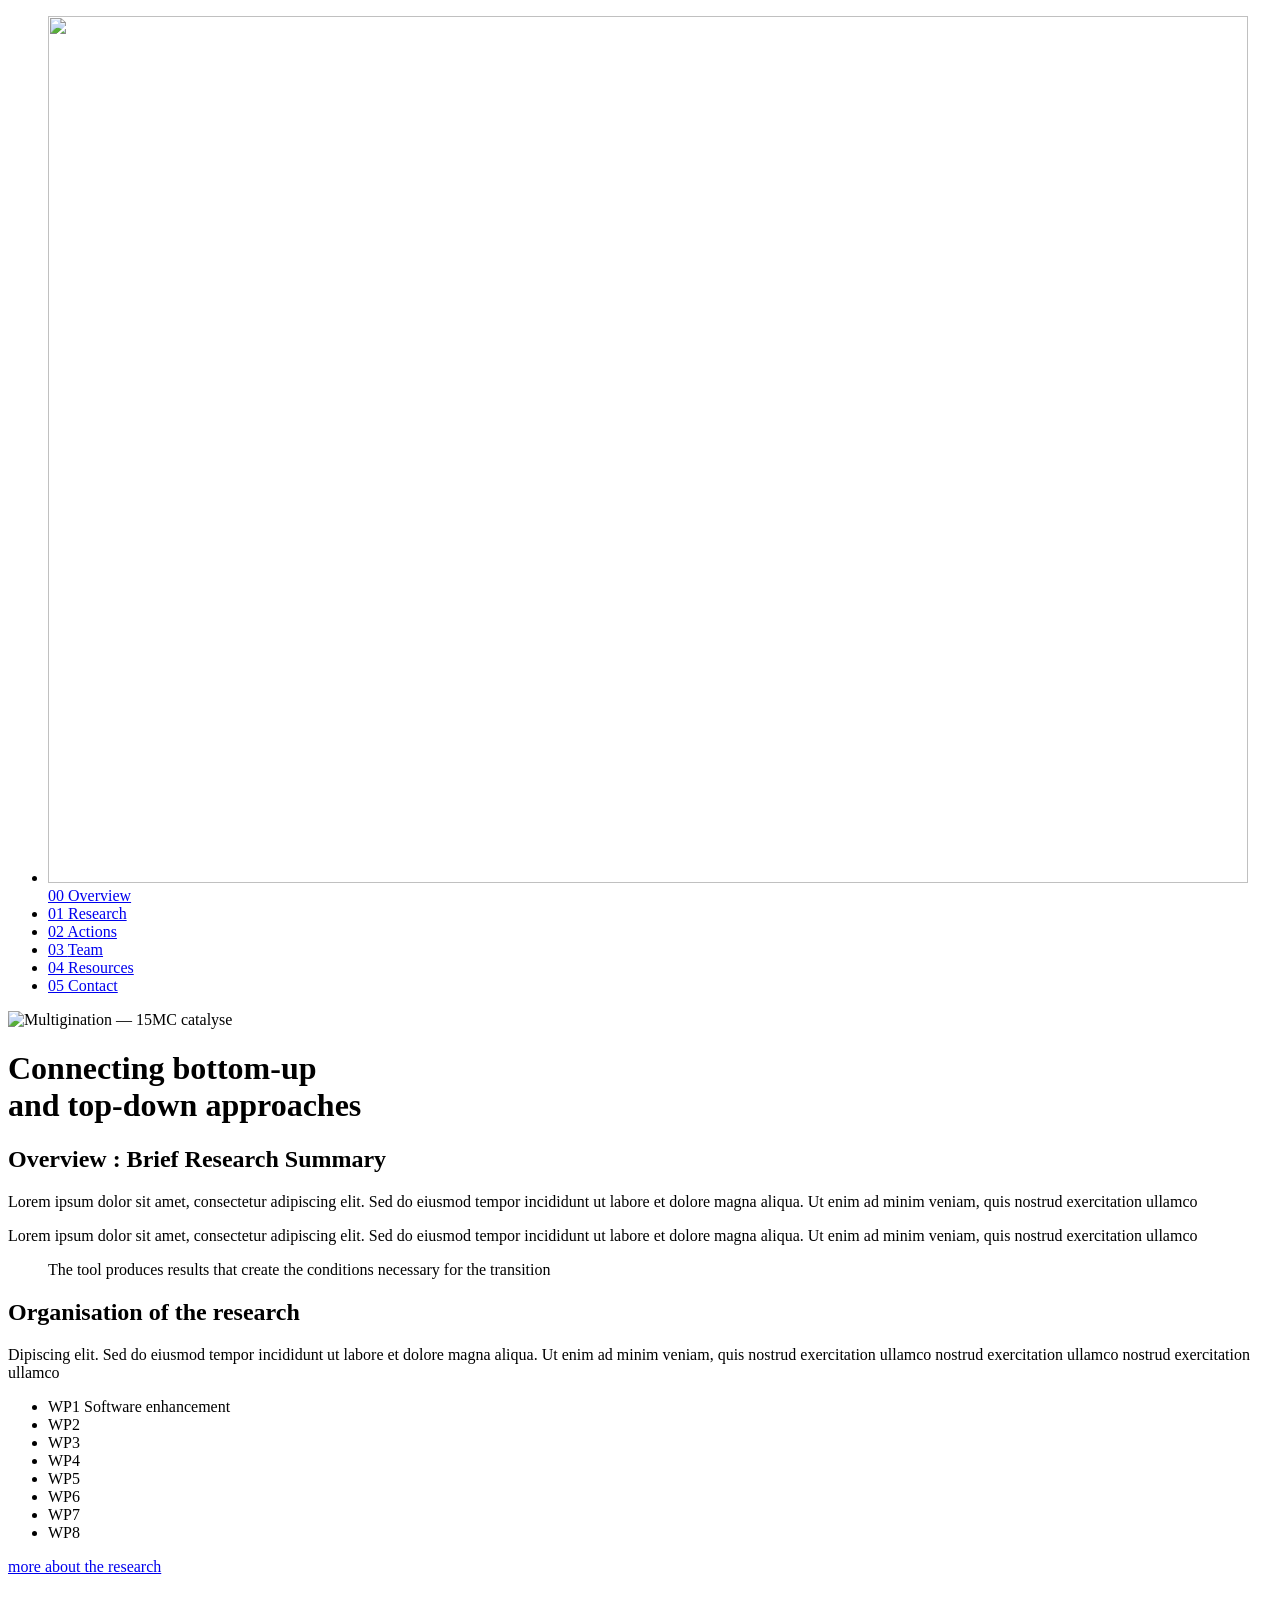
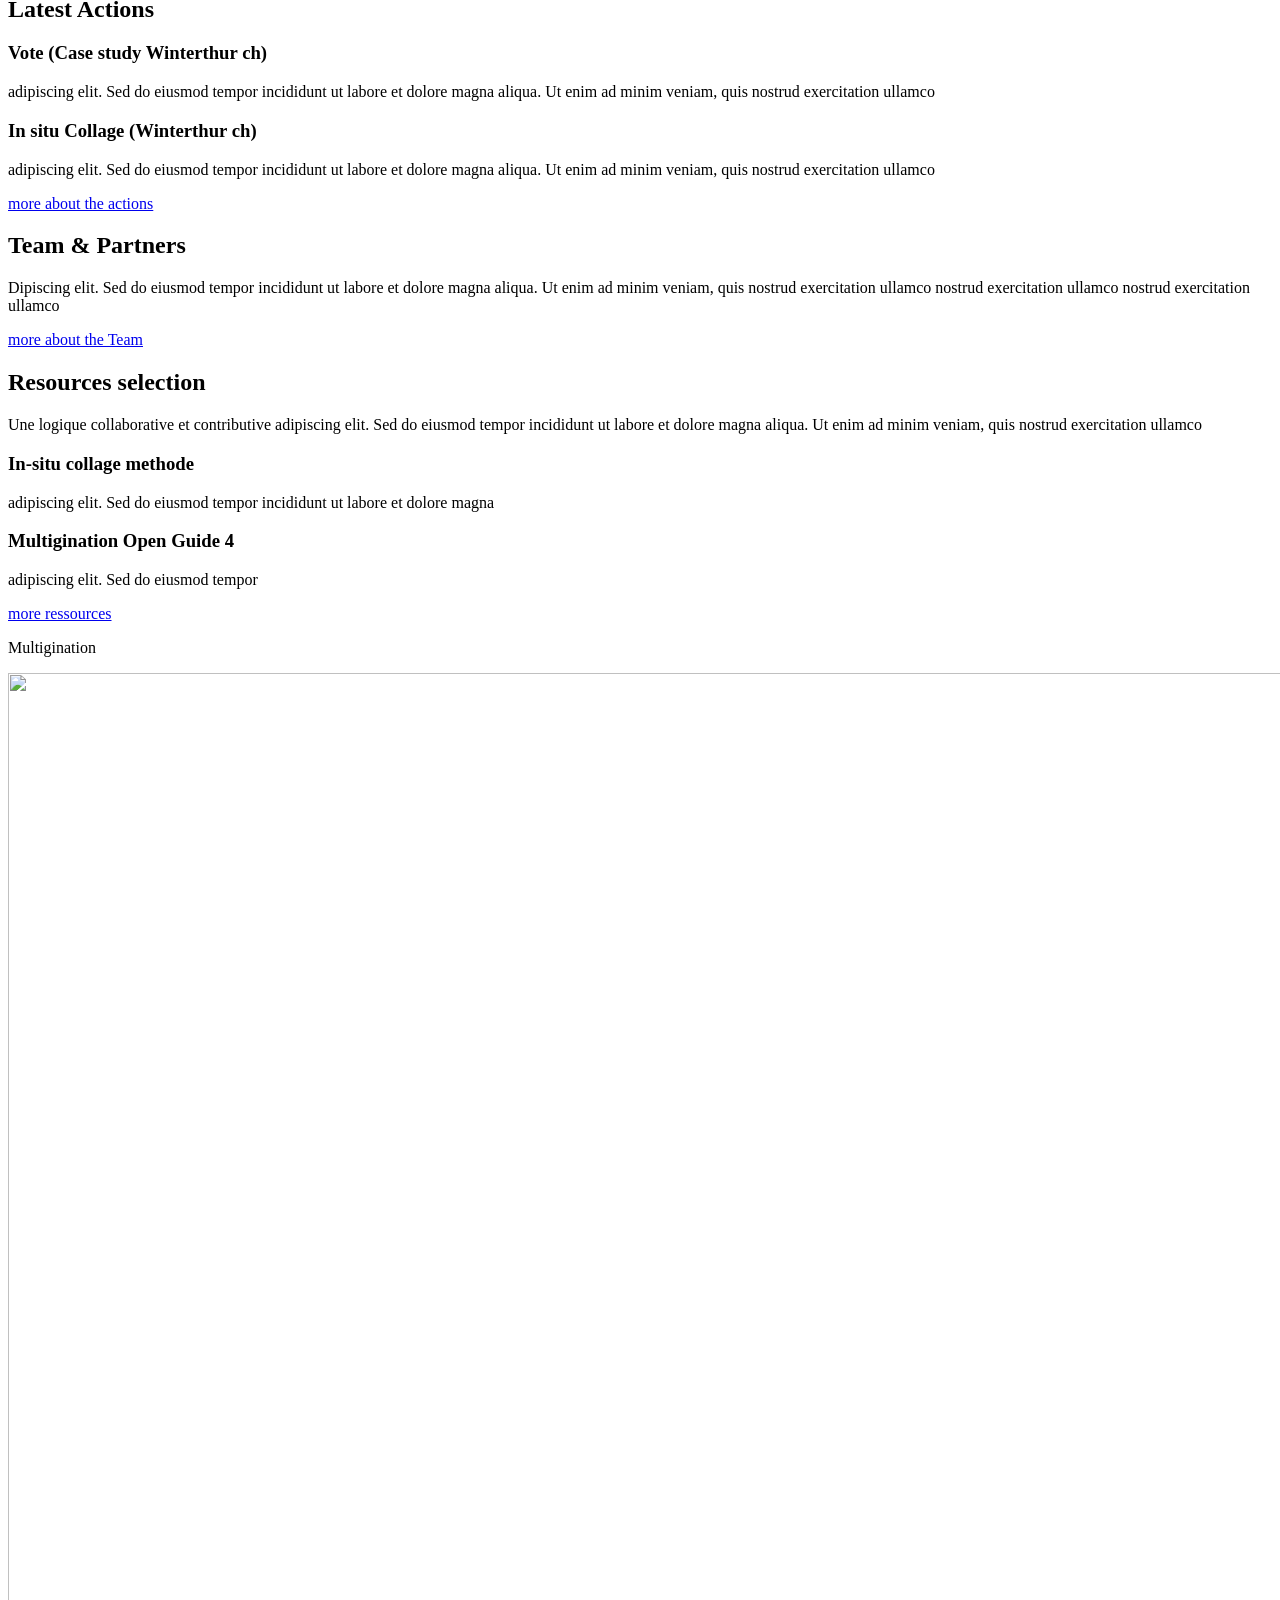
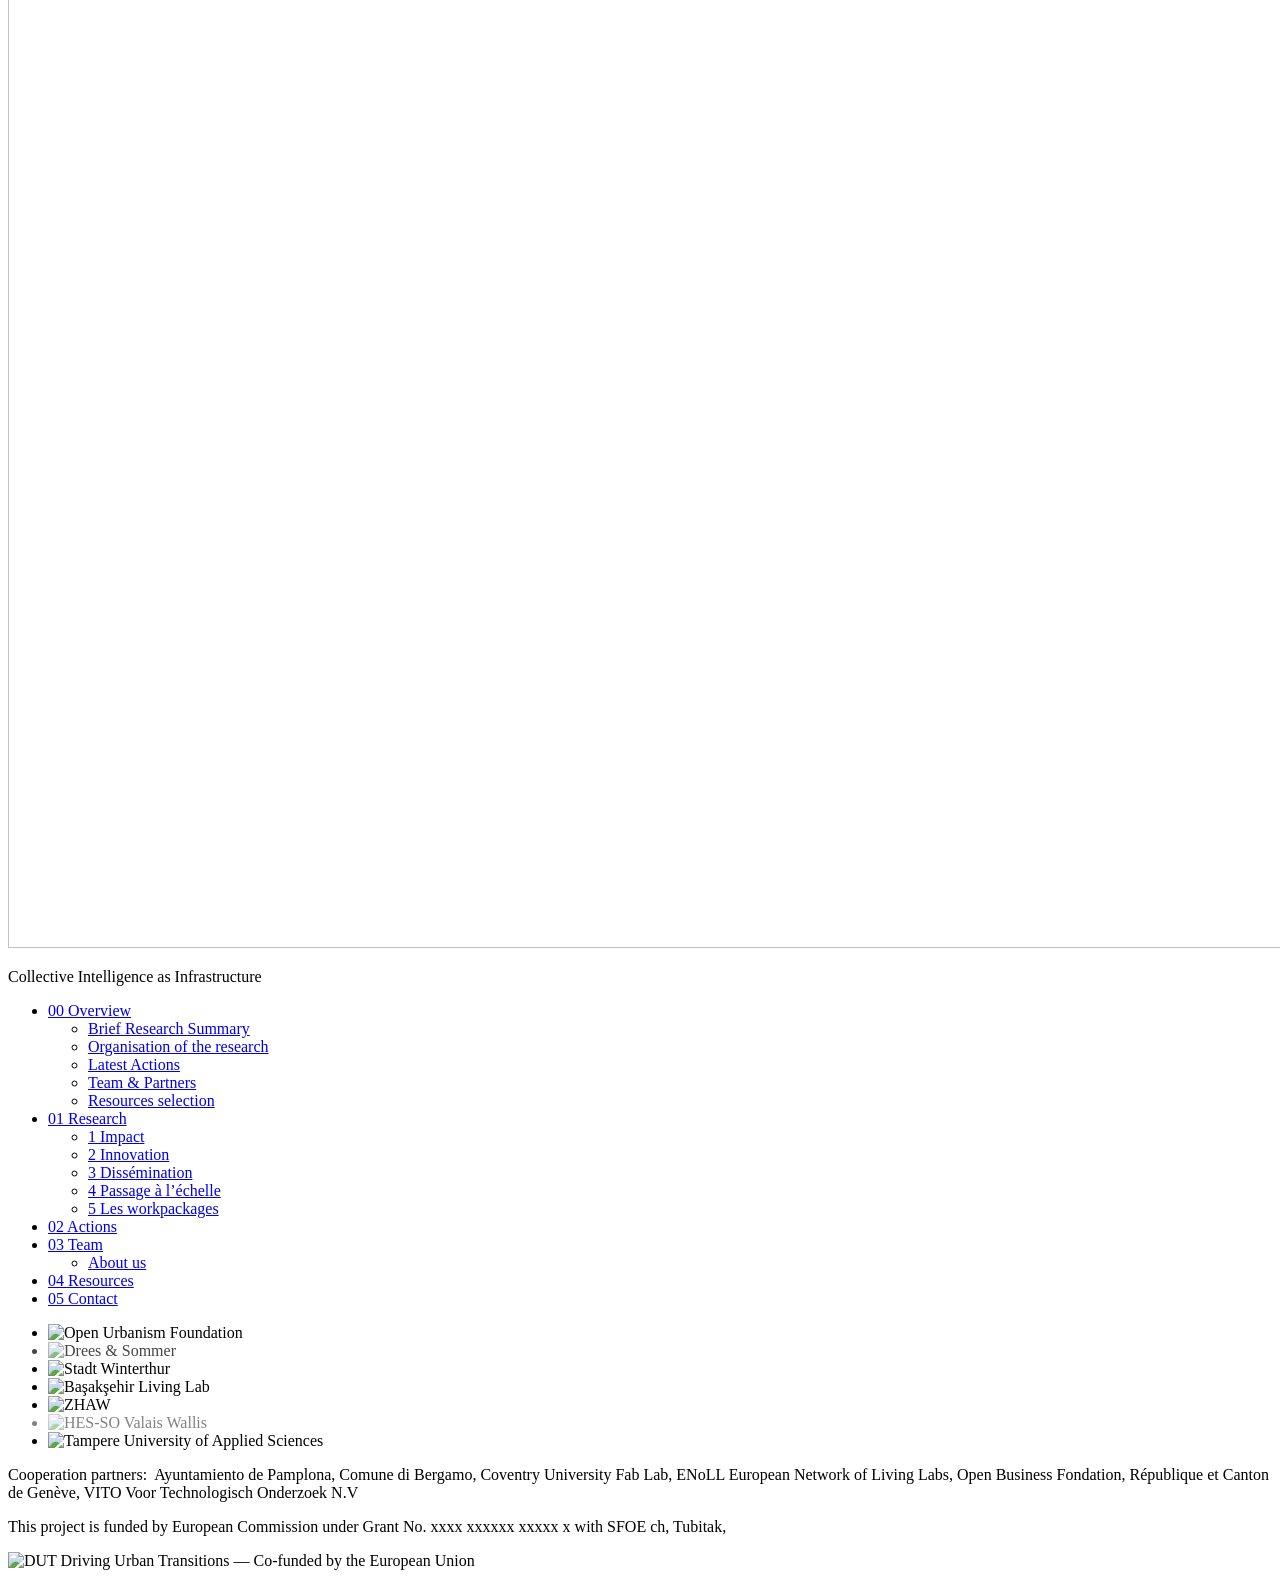
==== 00-overview/index.html @ ff6bdde0 "deploy(site): publish Multigination with plain H1 numbers" ====
<!doctype html>
<html lang="en">
	<head>
		<meta charset="utf-8" />
		<meta name="viewport" content="width=device-width, initial-scale=1" />
		<meta name="robots" content="noindex, nofollow" />
		<link rel="icon" href="/multigination-site/assets/brand/multigination-icon.png" />
		<script>
			/* Entrance motion only when allowed; everything stays visible otherwise. */
			try {
				if (!matchMedia('(prefers-reduced-motion: reduce)').matches) document.documentElement.classList.add('mg-motion');
			} catch (e) {}
		</script>
		<link href="/multigination-site/_app/immutable/entry/start.D6zuiDNo.js" rel="modulepreload">
		<link href="/multigination-site/_app/immutable/entry/payload.DSmR2FwN.js" rel="modulepreload">
		<link href="/multigination-site/_app/immutable/chunks/CRzLMJPS.js" rel="modulepreload">
		<link href="/multigination-site/_app/immutable/chunks/BfN2QeM5.js" rel="modulepreload">
		<link href="/multigination-site/_app/immutable/chunks/CEHcjPaB.js" rel="modulepreload">
		<link href="/multigination-site/_app/immutable/chunks/D9RKIQqt.js" rel="modulepreload">
		<link href="/multigination-site/_app/immutable/chunks/B4y-489o.js" rel="modulepreload">
		<link href="/multigination-site/_app/immutable/entry/app.DIaLrptm.js" rel="modulepreload">
		<link href="/multigination-site/_app/immutable/nodes/0.DMyvDk5d.js" rel="modulepreload">
		<link href="/multigination-site/_app/immutable/nodes/3.DEUHML2O.js" rel="modulepreload">
		<link href="/multigination-site/_app/immutable/chunks/BKaqnfBG.js" rel="modulepreload">
		<link href="/multigination-site/_app/immutable/chunks/IMDAhLnk.js" rel="modulepreload">
		<link href="/multigination-site/_app/immutable/chunks/BIzUYQnW.js" rel="modulepreload">
		<!--12spi07--><meta name="robots" content="noindex, nofollow"/><!----><title>00 Overview — Multigination</title>
		<link href="/multigination-site/_app/immutable/assets/0.BeTSXRjf.css" rel="stylesheet">
		<link href="/multigination-site/_app/immutable/assets/placeholders.nzxCid6A.css" rel="stylesheet">
		<link href="/multigination-site/_app/immutable/assets/Card.DO4k77-3.css" rel="stylesheet">
		<link href="/multigination-site/_app/immutable/assets/Overview.DyeqRTXB.css" rel="stylesheet">
	</head>
	<body data-sveltekit-preload-data="hover">
		<div style="display: contents"><!--[--><!--[--><!--[0--><!--[--><!--[--><!--[-1--><!--[--><header class="site-header svelte-1ezjbvk"><nav class="nav-main svelte-1ezjbvk" aria-label="Main navigation"><ul class="svelte-1ezjbvk"><!--[--><li class="svelte-1ezjbvk current home"><a href="/multigination-site/" aria-current="page" class="svelte-1ezjbvk"><!--[0--><span class="icon svelte-1ezjbvk" aria-hidden="true"><img src="/multigination-site/assets/brand/multigination-icon.png" alt="" width="1200" height="867" class="svelte-1ezjbvk"/></span><!--]--> <span class="btn svelte-1ezjbvk"><span class="no svelte-1ezjbvk">00 </span>Overview</span></a></li><li class="svelte-1ezjbvk"><a href="/multigination-site/01-research/" class="svelte-1ezjbvk"><!--[-1--><!--]--> <span class="btn svelte-1ezjbvk"><span class="no svelte-1ezjbvk">01 </span>Research</span></a></li><li class="svelte-1ezjbvk"><a href="/multigination-site/02-actions/" class="svelte-1ezjbvk"><!--[-1--><!--]--> <span class="btn svelte-1ezjbvk"><span class="no svelte-1ezjbvk">02 </span>Actions</span></a></li><li class="svelte-1ezjbvk"><a href="/multigination-site/03-team-and-partners/" class="svelte-1ezjbvk"><!--[-1--><!--]--> <span class="btn svelte-1ezjbvk"><span class="no svelte-1ezjbvk">03 </span>Team</span></a></li><li class="svelte-1ezjbvk"><a href="/multigination-site/04-ressources/" class="svelte-1ezjbvk"><!--[-1--><!--]--> <span class="btn svelte-1ezjbvk"><span class="no svelte-1ezjbvk">04 </span>Resources</span></a></li><li class="svelte-1ezjbvk"><a href="/multigination-site/05-contact/" class="svelte-1ezjbvk"><!--[-1--><!--]--> <span class="btn svelte-1ezjbvk"><span class="no svelte-1ezjbvk">05 </span>Contact</span></a></li><!--]--></ul></nav></header><!----> <div class="page svelte-12spi07"><!--[-1--><!--]--> <main class="main-primary" id="content"><header class="intro svelte-da1f0x"><div class="intro-logo svelte-da1f0x"><div class="logo-box svelte-da1f0x"><span class="living-logo svelte-1qykls2"><img src="/multigination-site/assets/brand/multigination-logo.png" alt="Multigination — 15MC catalyse" width="3125" height="1875" class="svelte-1qykls2"/> <!--[-1--><!--]--></span><!----></div></div> <h1 class="fs-xl enter svelte-da1f0x" style="--enter-i: 1;"><span class="hl">Connecting bottom-up <br/></span><span class="hl">and top-down approaches</span></h1></header> <section class="section" id="to_summary"><h2 class="section-heading fs-md"><span>Overview : Brief Research Summary</span></h2> <div class="intro-row content"><div class="col"><p>Lorem ipsum dolor sit amet, consectetur adipiscing elit. Sed do eiusmod tempor incididunt ut labore et dolore magna aliqua. Ut enim ad minim veniam, quis nostrud exercitation ullamco</p></div> <div class="col"><p>Lorem ipsum dolor sit amet, consectetur adipiscing elit. Sed do eiusmod tempor incididunt ut labore et dolore magna aliqua. Ut enim ad minim veniam, quis nostrud exercitation ullamco</p></div></div> <div class="content"><blockquote><p>The tool produces results that create the conditions necessary for the transition</p></blockquote></div></section> <section class="section section-40" id="to_organisation"><h2 class="section-heading fs-md"><span>Organisation of the research</span></h2> <div class="content"><p>Dipiscing elit. Sed do eiusmod tempor incididunt ut labore et dolore magna aliqua. Ut enim ad minim veniam, quis nostrud exercitation ullamco nostrud exercitation ullamco nostrud exercitation ullamco</p> <ul class="wp svelte-da1f0x"><li class="b u">WP1 Software enhancement</li> <li>WP2</li> <li>WP3</li> <li>WP4</li> <li>WP5</li> <li>WP6</li> <li>WP7</li> <li>WP8</li></ul> <p><a class="a-ico-return" href="/multigination-site/01-research/">more about the research</a></p></div></section> <section class="section section-60" id="to_latest-actions"><h2 class="section-heading fs-md"><span>Latest Actions</span></h2> <div class="news svelte-da1f0x"><article class="card svelte-1udyrqm"><h3 class="card-title fs-plus svelte-1udyrqm"><span class="u">Vote (Case study Winterthur ch)</span></h3> <div class="card-body svelte-1udyrqm"><p>adipiscing elit. Sed do eiusmod tempor incididunt ut labore et dolore magna aliqua. Ut enim ad minim veniam, quis nostrud exercitation ullamco</p><!----></div> <!--[-1--><!--]--></article><!----> <article class="card svelte-1udyrqm"><h3 class="card-title fs-plus svelte-1udyrqm"><span class="u">In situ Collage (Winterthur ch)</span></h3> <div class="card-body svelte-1udyrqm"><p>adipiscing elit. Sed do eiusmod tempor incididunt ut labore et dolore magna aliqua. Ut enim ad minim veniam, quis nostrud exercitation ullamco</p><!----></div> <!--[-1--><!--]--></article><!----></div> <div class="content"><p><a class="a-ico-return" href="/multigination-site/02-actions/">more about the actions</a></p></div></section> <section class="section section-60" id="to_team"><h2 class="section-heading fs-md"><span>Team &amp; Partners</span></h2> <div class="content"><p>Dipiscing elit. Sed do eiusmod tempor incididunt ut labore et dolore magna aliqua. Ut enim ad minim veniam, quis nostrud exercitation ullamco nostrud exercitation ullamco nostrud exercitation ullamco</p> <p><a class="a-ico-return" href="/multigination-site/03-team-and-partners/">more about the Team</a></p></div></section> <section class="section section-40" id="to_resources"><h2 class="section-heading fs-md"><span>Resources selection</span></h2> <div class="content"><p>Une logique collaborative et contributive adipiscing elit. Sed do eiusmod tempor incididunt ut labore et dolore
				magna aliqua. Ut enim ad minim veniam, quis nostrud exercitation ullamco</p></div> <div class="publications svelte-da1f0x"><article class="card svelte-1udyrqm compact"><h3 class="card-title fs-plus svelte-1udyrqm"><span class="u">In-situ collage methode</span></h3> <div class="card-body svelte-1udyrqm"><p>adipiscing elit. Sed do eiusmod tempor incididunt ut labore et dolore magna</p><!----></div> <!--[-1--><!--]--></article><!----> <article class="card svelte-1udyrqm compact"><h3 class="card-title fs-plus svelte-1udyrqm"><span class="u">Multigination Open Guide 4</span></h3> <div class="card-body svelte-1udyrqm"><p>adipiscing elit. Sed do eiusmod tempor</p><!----></div> <!--[-1--><!--]--></article><!----></div> <div class="content"><p><a class="a-ico-return" href="/multigination-site/04-ressources/">more ressources</a></p></div></section><!----></main> <footer class="footer svelte-4jwo3w" id="footer"><p class="big-word svelte-4jwo3w" aria-hidden="true">Multigination</p> <div class="footer-inner svelte-4jwo3w"><a class="footer-logo svelte-4jwo3w" href="/multigination-site/" aria-label="Multigination — Overview"><img src="/multigination-site/assets/brand/multigination-logo.png" alt="" width="3125" height="1875"/></a> <p class="footer-slogan fs-md svelte-4jwo3w">Collective Intelligence as Infrastructure</p> <nav class="nav-footer fs-sm svelte-4jwo3w" aria-label="Footer navigation"><ul class="svelte-4jwo3w"><!--[--><li class="svelte-4jwo3w"><a href="/multigination-site/" class="svelte-4jwo3w">00 Overview</a> <!--[0--><ul class="svelte-4jwo3w"><!--[--><li class="svelte-4jwo3w"><a href="/multigination-site/#to_summary" class="svelte-4jwo3w">Brief Research Summary</a></li><li class="svelte-4jwo3w"><a href="/multigination-site/#to_organisation" class="svelte-4jwo3w">Organisation of the research</a></li><li class="svelte-4jwo3w"><a href="/multigination-site/#to_latest-actions" class="svelte-4jwo3w">Latest Actions</a></li><li class="svelte-4jwo3w"><a href="/multigination-site/#to_team" class="svelte-4jwo3w">Team &amp; Partners</a></li><li class="svelte-4jwo3w"><a href="/multigination-site/#to_resources" class="svelte-4jwo3w">Resources selection</a></li><!--]--></ul><!--]--></li><li class="svelte-4jwo3w"><a href="/multigination-site/01-research/" class="svelte-4jwo3w">01 Research</a> <!--[0--><ul class="svelte-4jwo3w"><!--[--><li class="svelte-4jwo3w"><a href="/multigination-site/01-research/#to_impact" class="svelte-4jwo3w">1 Impact</a></li><li class="svelte-4jwo3w"><a href="/multigination-site/01-research/#to_innovation" class="svelte-4jwo3w">2 Innovation</a></li><li class="svelte-4jwo3w"><a href="/multigination-site/01-research/#to_dissemination" class="svelte-4jwo3w">3 Dissémination</a></li><li class="svelte-4jwo3w"><a href="/multigination-site/01-research/#to_echelle" class="svelte-4jwo3w">4 Passage à l’échelle</a></li><li class="svelte-4jwo3w"><a href="/multigination-site/01-research/#to_workpackages" class="svelte-4jwo3w">5 Les workpackages</a></li><!--]--></ul><!--]--></li><li class="svelte-4jwo3w"><a href="/multigination-site/02-actions/" class="svelte-4jwo3w">02 Actions</a> <!--[-1--><!--]--></li><li class="svelte-4jwo3w"><a href="/multigination-site/03-team-and-partners/" class="svelte-4jwo3w">03 Team</a> <!--[0--><ul class="svelte-4jwo3w"><!--[--><li class="svelte-4jwo3w"><a href="/multigination-site/03-team-and-partners/#to_about" class="svelte-4jwo3w">About us</a></li><!--]--></ul><!--]--></li><li class="svelte-4jwo3w"><a href="/multigination-site/04-ressources/" class="svelte-4jwo3w">04 Resources</a> <!--[-1--><!--]--></li><li class="svelte-4jwo3w"><a href="/multigination-site/05-contact/" class="svelte-4jwo3w">05 Contact</a> <!--[-1--><!--]--></li><!--]--></ul></nav> <aside class="footer-funding svelte-4jwo3w" aria-label="Partners and funding"><ul class="logos svelte-4jwo3w" aria-label="Partners"><!--[--><li class="svelte-4jwo3w" style="--scale: 1.25;"><img src="/multigination-site/assets/partners/open-urbanism-foundation.png" alt="Open Urbanism Foundation" width="3130" height="1063" class="svelte-4jwo3w"/></li><li class="svelte-4jwo3w" style="--scale: 1; opacity: 0.7271;"><img src="/multigination-site/assets/partners/drees-sommer.png" alt="Drees &amp; Sommer" width="1024" height="322" class="svelte-4jwo3w"/></li><li class="svelte-4jwo3w" style="--scale: 0.7;"><img src="/multigination-site/assets/partners/stadt-winterthur.png" alt="Stadt Winterthur" width="284" height="46" class="svelte-4jwo3w"/></li><li class="svelte-4jwo3w" style="--scale: 1.1;"><img src="/multigination-site/assets/partners/bll.png" alt="Başakşehir Living Lab" width="594" height="211" class="svelte-4jwo3w"/></li><li class="svelte-4jwo3w" style="--scale: 1.1;"><img src="/multigination-site/assets/partners/zhaw.png" alt="ZHAW" width="338" height="353" class="svelte-4jwo3w"/></li><li class="svelte-4jwo3w" style="--scale: 0.7; opacity: 0.4857;"><img src="/multigination-site/assets/partners/hes-so.png" alt="HES-SO Valais Wallis" width="1478" height="258" class="svelte-4jwo3w"/></li><li class="svelte-4jwo3w" style="--scale: 1.4;"><img src="/multigination-site/assets/partners/tamk.png" alt="Tampere University of Applied Sciences" width="895" height="353" class="svelte-4jwo3w"/></li><!--]--></ul> <p class="coop svelte-4jwo3w"><span class="b">Cooperation partners</span>:  Ayuntamiento de Pamplona, Comune di Bergamo, Coventry
				University Fab Lab, ENoLL European Network of Living Labs, Open Business Fondation, République et Canton de
				Genève, VITO Voor Technologisch Onderzoek N.V</p> <div class="funding svelte-4jwo3w"><p class="svelte-4jwo3w">This project is funded by European Commission under Grant No. xxxx xxxxxx xxxxx x with SFOE ch, Tubitak,</p> <img class="dut svelte-4jwo3w" src="/multigination-site/assets/partners/dut-eu.png" alt="DUT Driving Urban Transitions — Co-funded by the European Union" width="1200" height="200"/></div></aside></div></footer><!----></div><!--]--><!--]--><!--]--><!----><!--]--><!--]--><!--]--><!----> <!--[-1--><!--]--><!--]-->
			
			<script>
				{
					__sveltekit_vsz1yu = {
						base: "/multigination-site",
						version: "1792745255093",
						assets: "/multigination-site"
					};

					const element = document.currentScript.parentElement;

					import("/multigination-site/_app/immutable/entry/start.D6zuiDNo.js").then(async (kit) => {
						kit.init(__sveltekit_vsz1yu);
						const app = await import("/multigination-site/_app/immutable/entry/app.DIaLrptm.js");
						kit.start(app, element, {
							node_ids: [0, 3],
							data: [null,null],
							form: null,
							error: null
						});
					});
				}
			</script>
		</div>
	</body>
</html>
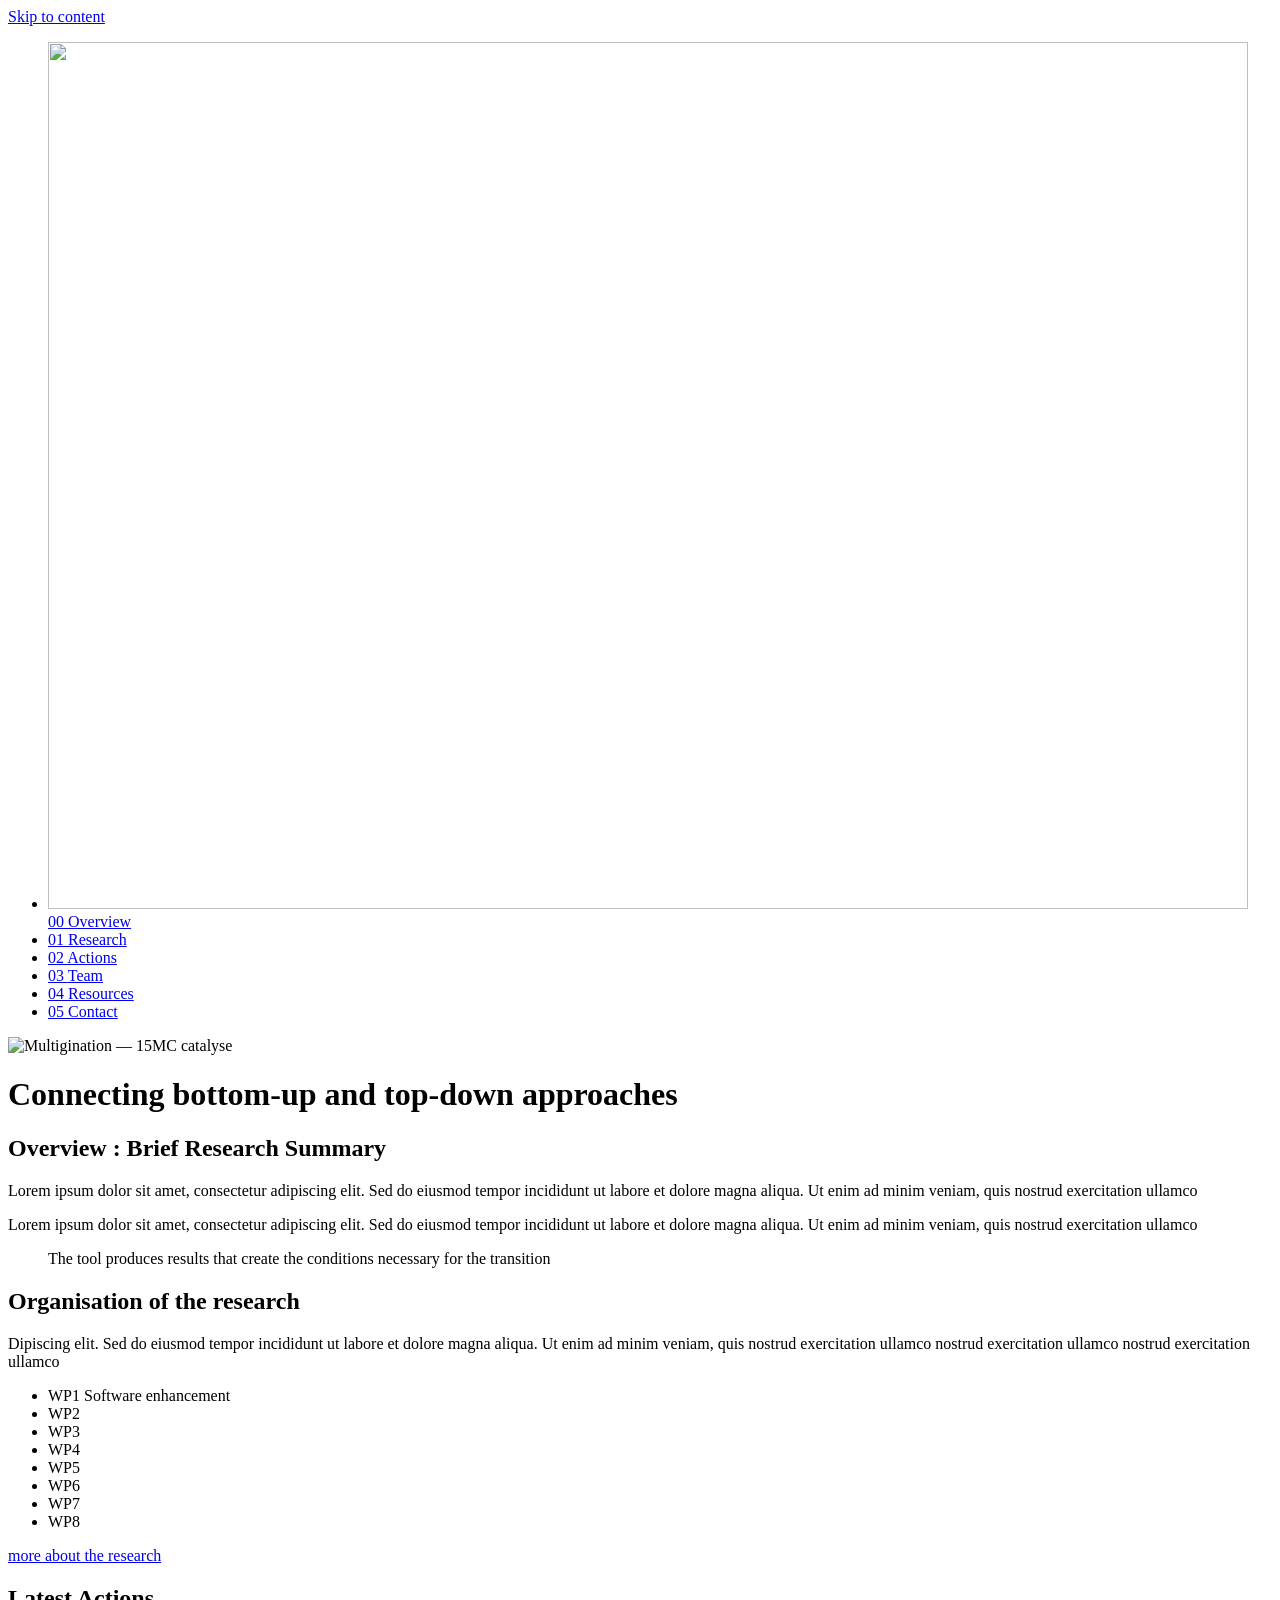
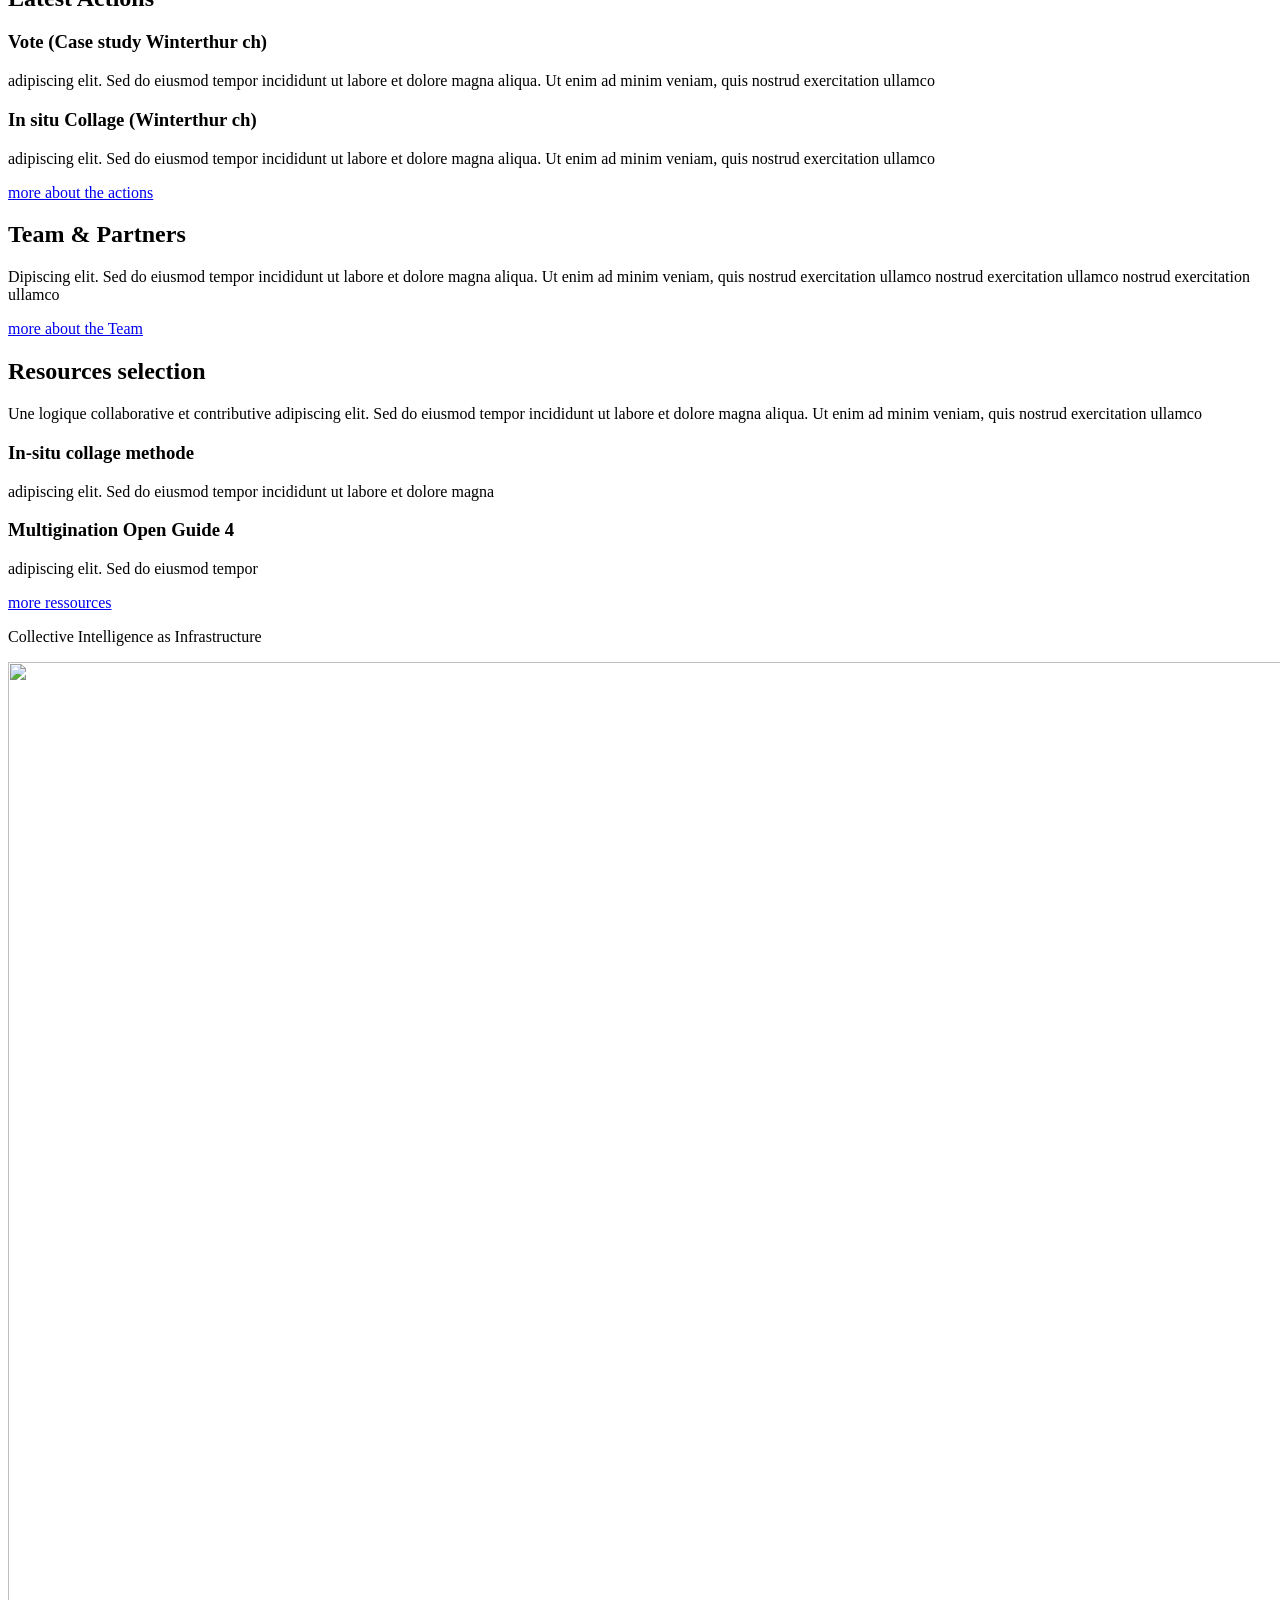
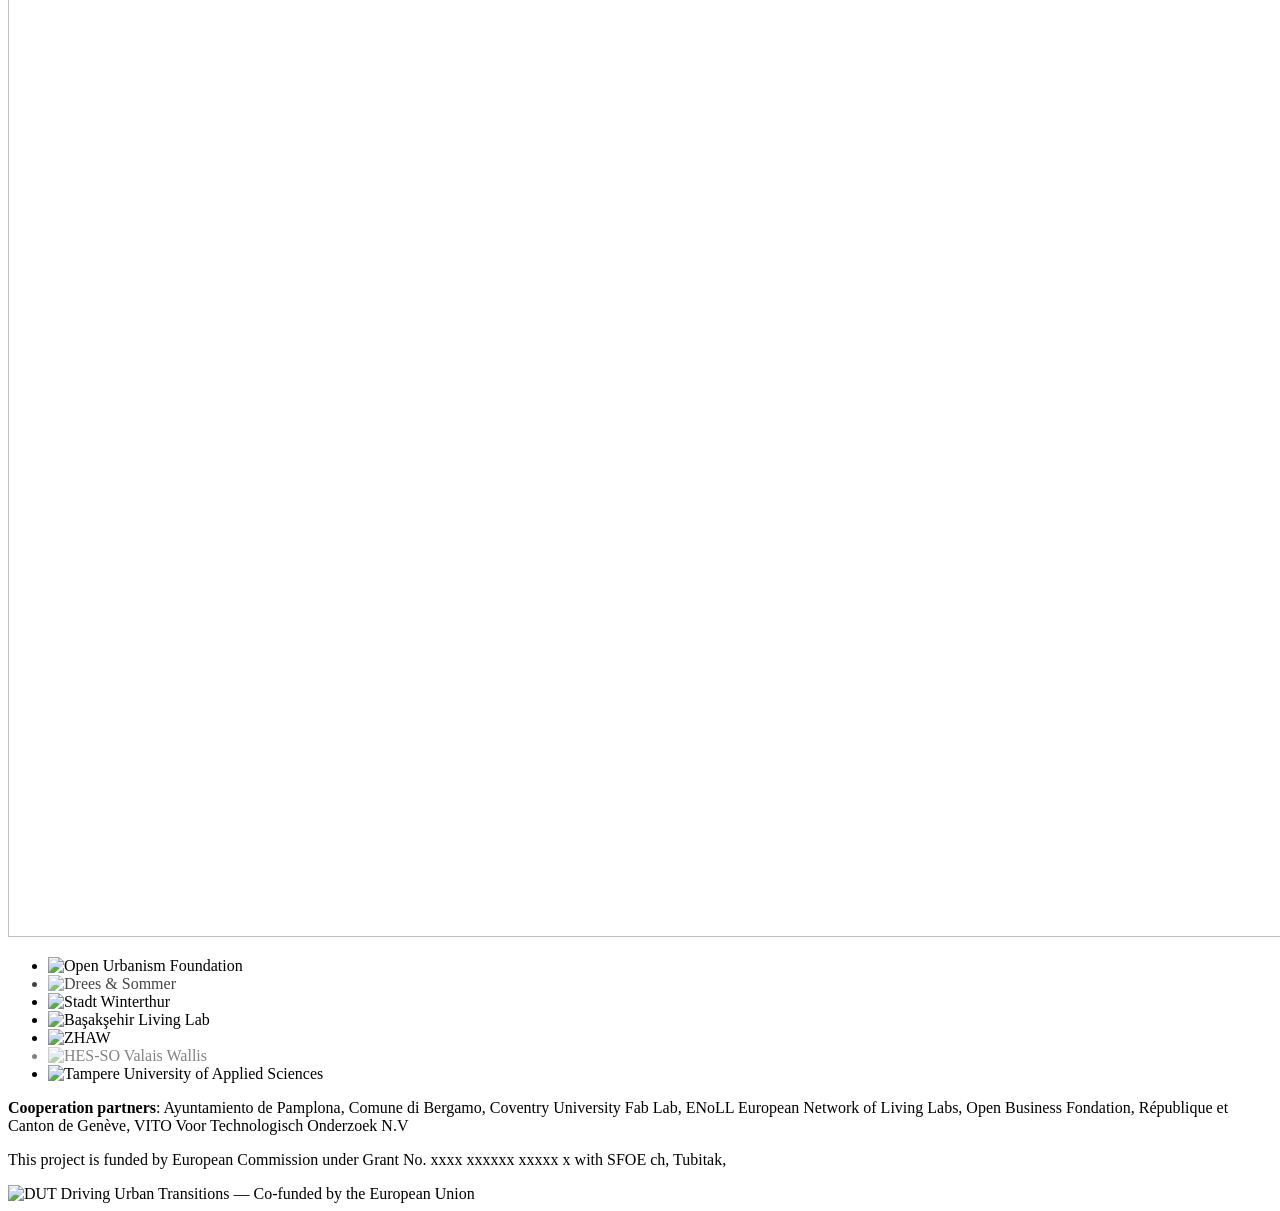
==== commit e4fd6cd8: "feat(pages): publish Alain updates from local CMS" ====
--- a/00-overview/index.html
+++ b/00-overview/index.html
@@ -1,63 +1,2 @@
-<!doctype html>
-<html lang="en">
-	<head>
-		<meta charset="utf-8" />
-		<meta name="viewport" content="width=device-width, initial-scale=1" />
-		<meta name="robots" content="noindex, nofollow" />
-		<link rel="icon" href="/multigination-site/assets/brand/multigination-icon.png" />
-		<script>
-			/* Entrance motion only when allowed; everything stays visible otherwise. */
-			try {
-				if (!matchMedia('(prefers-reduced-motion: reduce)').matches) document.documentElement.classList.add('mg-motion');
-			} catch (e) {}
-		</script>
-		<link href="/multigination-site/_app/immutable/entry/start.D6zuiDNo.js" rel="modulepreload">
-		<link href="/multigination-site/_app/immutable/entry/payload.DSmR2FwN.js" rel="modulepreload">
-		<link href="/multigination-site/_app/immutable/chunks/CRzLMJPS.js" rel="modulepreload">
-		<link href="/multigination-site/_app/immutable/chunks/BfN2QeM5.js" rel="modulepreload">
-		<link href="/multigination-site/_app/immutable/chunks/CEHcjPaB.js" rel="modulepreload">
-		<link href="/multigination-site/_app/immutable/chunks/D9RKIQqt.js" rel="modulepreload">
-		<link href="/multigination-site/_app/immutable/chunks/B4y-489o.js" rel="modulepreload">
-		<link href="/multigination-site/_app/immutable/entry/app.DIaLrptm.js" rel="modulepreload">
-		<link href="/multigination-site/_app/immutable/nodes/0.DMyvDk5d.js" rel="modulepreload">
-		<link href="/multigination-site/_app/immutable/nodes/3.DEUHML2O.js" rel="modulepreload">
-		<link href="/multigination-site/_app/immutable/chunks/BKaqnfBG.js" rel="modulepreload">
-		<link href="/multigination-site/_app/immutable/chunks/IMDAhLnk.js" rel="modulepreload">
-		<link href="/multigination-site/_app/immutable/chunks/BIzUYQnW.js" rel="modulepreload">
-		<!--12spi07--><meta name="robots" content="noindex, nofollow"/><!----><title>00 Overview — Multigination</title>
-		<link href="/multigination-site/_app/immutable/assets/0.BeTSXRjf.css" rel="stylesheet">
-		<link href="/multigination-site/_app/immutable/assets/placeholders.nzxCid6A.css" rel="stylesheet">
-		<link href="/multigination-site/_app/immutable/assets/Card.DO4k77-3.css" rel="stylesheet">
-		<link href="/multigination-site/_app/immutable/assets/Overview.DyeqRTXB.css" rel="stylesheet">
-	</head>
-	<body data-sveltekit-preload-data="hover">
-		<div style="display: contents"><!--[--><!--[--><!--[0--><!--[--><!--[--><!--[-1--><!--[--><header class="site-header svelte-1ezjbvk"><nav class="nav-main svelte-1ezjbvk" aria-label="Main navigation"><ul class="svelte-1ezjbvk"><!--[--><li class="svelte-1ezjbvk current home"><a href="/multigination-site/" aria-current="page" class="svelte-1ezjbvk"><!--[0--><span class="icon svelte-1ezjbvk" aria-hidden="true"><img src="/multigination-site/assets/brand/multigination-icon.png" alt="" width="1200" height="867" class="svelte-1ezjbvk"/></span><!--]--> <span class="btn svelte-1ezjbvk"><span class="no svelte-1ezjbvk">00 </span>Overview</span></a></li><li class="svelte-1ezjbvk"><a href="/multigination-site/01-research/" class="svelte-1ezjbvk"><!--[-1--><!--]--> <span class="btn svelte-1ezjbvk"><span class="no svelte-1ezjbvk">01 </span>Research</span></a></li><li class="svelte-1ezjbvk"><a href="/multigination-site/02-actions/" class="svelte-1ezjbvk"><!--[-1--><!--]--> <span class="btn svelte-1ezjbvk"><span class="no svelte-1ezjbvk">02 </span>Actions</span></a></li><li class="svelte-1ezjbvk"><a href="/multigination-site/03-team-and-partners/" class="svelte-1ezjbvk"><!--[-1--><!--]--> <span class="btn svelte-1ezjbvk"><span class="no svelte-1ezjbvk">03 </span>Team</span></a></li><li class="svelte-1ezjbvk"><a href="/multigination-site/04-ressources/" class="svelte-1ezjbvk"><!--[-1--><!--]--> <span class="btn svelte-1ezjbvk"><span class="no svelte-1ezjbvk">04 </span>Resources</span></a></li><li class="svelte-1ezjbvk"><a href="/multigination-site/05-contact/" class="svelte-1ezjbvk"><!--[-1--><!--]--> <span class="btn svelte-1ezjbvk"><span class="no svelte-1ezjbvk">05 </span>Contact</span></a></li><!--]--></ul></nav></header><!----> <div class="page svelte-12spi07"><!--[-1--><!--]--> <main class="main-primary" id="content"><header class="intro svelte-da1f0x"><div class="intro-logo svelte-da1f0x"><div class="logo-box svelte-da1f0x"><span class="living-logo svelte-1qykls2"><img src="/multigination-site/assets/brand/multigination-logo.png" alt="Multigination — 15MC catalyse" width="3125" height="1875" class="svelte-1qykls2"/> <!--[-1--><!--]--></span><!----></div></div> <h1 class="fs-xl enter svelte-da1f0x" style="--enter-i: 1;"><span class="hl">Connecting bottom-up <br/></span><span class="hl">and top-down approaches</span></h1></header> <section class="section" id="to_summary"><h2 class="section-heading fs-md"><span>Overview : Brief Research Summary</span></h2> <div class="intro-row content"><div class="col"><p>Lorem ipsum dolor sit amet, consectetur adipiscing elit. Sed do eiusmod tempor incididunt ut labore et dolore magna aliqua. Ut enim ad minim veniam, quis nostrud exercitation ullamco</p></div> <div class="col"><p>Lorem ipsum dolor sit amet, consectetur adipiscing elit. Sed do eiusmod tempor incididunt ut labore et dolore magna aliqua. Ut enim ad minim veniam, quis nostrud exercitation ullamco</p></div></div> <div class="content"><blockquote><p>The tool produces results that create the conditions necessary for the transition</p></blockquote></div></section> <section class="section section-40" id="to_organisation"><h2 class="section-heading fs-md"><span>Organisation of the research</span></h2> <div class="content"><p>Dipiscing elit. Sed do eiusmod tempor incididunt ut labore et dolore magna aliqua. Ut enim ad minim veniam, quis nostrud exercitation ullamco nostrud exercitation ullamco nostrud exercitation ullamco</p> <ul class="wp svelte-da1f0x"><li class="b u">WP1 Software enhancement</li> <li>WP2</li> <li>WP3</li> <li>WP4</li> <li>WP5</li> <li>WP6</li> <li>WP7</li> <li>WP8</li></ul> <p><a class="a-ico-return" href="/multigination-site/01-research/">more about the research</a></p></div></section> <section class="section section-60" id="to_latest-actions"><h2 class="section-heading fs-md"><span>Latest Actions</span></h2> <div class="news svelte-da1f0x"><article class="card svelte-1udyrqm"><h3 class="card-title fs-plus svelte-1udyrqm"><span class="u">Vote (Case study Winterthur ch)</span></h3> <div class="card-body svelte-1udyrqm"><p>adipiscing elit. Sed do eiusmod tempor incididunt ut labore et dolore magna aliqua. Ut enim ad minim veniam, quis nostrud exercitation ullamco</p><!----></div> <!--[-1--><!--]--></article><!----> <article class="card svelte-1udyrqm"><h3 class="card-title fs-plus svelte-1udyrqm"><span class="u">In situ Collage (Winterthur ch)</span></h3> <div class="card-body svelte-1udyrqm"><p>adipiscing elit. Sed do eiusmod tempor incididunt ut labore et dolore magna aliqua. Ut enim ad minim veniam, quis nostrud exercitation ullamco</p><!----></div> <!--[-1--><!--]--></article><!----></div> <div class="content"><p><a class="a-ico-return" href="/multigination-site/02-actions/">more about the actions</a></p></div></section> <section class="section section-60" id="to_team"><h2 class="section-heading fs-md"><span>Team &amp; Partners</span></h2> <div class="content"><p>Dipiscing elit. Sed do eiusmod tempor incididunt ut labore et dolore magna aliqua. Ut enim ad minim veniam, quis nostrud exercitation ullamco nostrud exercitation ullamco nostrud exercitation ullamco</p> <p><a class="a-ico-return" href="/multigination-site/03-team-and-partners/">more about the Team</a></p></div></section> <section class="section section-40" id="to_resources"><h2 class="section-heading fs-md"><span>Resources selection</span></h2> <div class="content"><p>Une logique collaborative et contributive adipiscing elit. Sed do eiusmod tempor incididunt ut labore et dolore
-				magna aliqua. Ut enim ad minim veniam, quis nostrud exercitation ullamco</p></div> <div class="publications svelte-da1f0x"><article class="card svelte-1udyrqm compact"><h3 class="card-title fs-plus svelte-1udyrqm"><span class="u">In-situ collage methode</span></h3> <div class="card-body svelte-1udyrqm"><p>adipiscing elit. Sed do eiusmod tempor incididunt ut labore et dolore magna</p><!----></div> <!--[-1--><!--]--></article><!----> <article class="card svelte-1udyrqm compact"><h3 class="card-title fs-plus svelte-1udyrqm"><span class="u">Multigination Open Guide 4</span></h3> <div class="card-body svelte-1udyrqm"><p>adipiscing elit. Sed do eiusmod tempor</p><!----></div> <!--[-1--><!--]--></article><!----></div> <div class="content"><p><a class="a-ico-return" href="/multigination-site/04-ressources/">more ressources</a></p></div></section><!----></main> <footer class="footer svelte-4jwo3w" id="footer"><p class="big-word svelte-4jwo3w" aria-hidden="true">Multigination</p> <div class="footer-inner svelte-4jwo3w"><a class="footer-logo svelte-4jwo3w" href="/multigination-site/" aria-label="Multigination — Overview"><img src="/multigination-site/assets/brand/multigination-logo.png" alt="" width="3125" height="1875"/></a> <p class="footer-slogan fs-md svelte-4jwo3w">Collective Intelligence as Infrastructure</p> <nav class="nav-footer fs-sm svelte-4jwo3w" aria-label="Footer navigation"><ul class="svelte-4jwo3w"><!--[--><li class="svelte-4jwo3w"><a href="/multigination-site/" class="svelte-4jwo3w">00 Overview</a> <!--[0--><ul class="svelte-4jwo3w"><!--[--><li class="svelte-4jwo3w"><a href="/multigination-site/#to_summary" class="svelte-4jwo3w">Brief Research Summary</a></li><li class="svelte-4jwo3w"><a href="/multigination-site/#to_organisation" class="svelte-4jwo3w">Organisation of the research</a></li><li class="svelte-4jwo3w"><a href="/multigination-site/#to_latest-actions" class="svelte-4jwo3w">Latest Actions</a></li><li class="svelte-4jwo3w"><a href="/multigination-site/#to_team" class="svelte-4jwo3w">Team &amp; Partners</a></li><li class="svelte-4jwo3w"><a href="/multigination-site/#to_resources" class="svelte-4jwo3w">Resources selection</a></li><!--]--></ul><!--]--></li><li class="svelte-4jwo3w"><a href="/multigination-site/01-research/" class="svelte-4jwo3w">01 Research</a> <!--[0--><ul class="svelte-4jwo3w"><!--[--><li class="svelte-4jwo3w"><a href="/multigination-site/01-research/#to_impact" class="svelte-4jwo3w">1 Impact</a></li><li class="svelte-4jwo3w"><a href="/multigination-site/01-research/#to_innovation" class="svelte-4jwo3w">2 Innovation</a></li><li class="svelte-4jwo3w"><a href="/multigination-site/01-research/#to_dissemination" class="svelte-4jwo3w">3 Dissémination</a></li><li class="svelte-4jwo3w"><a href="/multigination-site/01-research/#to_echelle" class="svelte-4jwo3w">4 Passage à l’échelle</a></li><li class="svelte-4jwo3w"><a href="/multigination-site/01-research/#to_workpackages" class="svelte-4jwo3w">5 Les workpackages</a></li><!--]--></ul><!--]--></li><li class="svelte-4jwo3w"><a href="/multigination-site/02-actions/" class="svelte-4jwo3w">02 Actions</a> <!--[-1--><!--]--></li><li class="svelte-4jwo3w"><a href="/multigination-site/03-team-and-partners/" class="svelte-4jwo3w">03 Team</a> <!--[0--><ul class="svelte-4jwo3w"><!--[--><li class="svelte-4jwo3w"><a href="/multigination-site/03-team-and-partners/#to_about" class="svelte-4jwo3w">About us</a></li><!--]--></ul><!--]--></li><li class="svelte-4jwo3w"><a href="/multigination-site/04-ressources/" class="svelte-4jwo3w">04 Resources</a> <!--[-1--><!--]--></li><li class="svelte-4jwo3w"><a href="/multigination-site/05-contact/" class="svelte-4jwo3w">05 Contact</a> <!--[-1--><!--]--></li><!--]--></ul></nav> <aside class="footer-funding svelte-4jwo3w" aria-label="Partners and funding"><ul class="logos svelte-4jwo3w" aria-label="Partners"><!--[--><li class="svelte-4jwo3w" style="--scale: 1.25;"><img src="/multigination-site/assets/partners/open-urbanism-foundation.png" alt="Open Urbanism Foundation" width="3130" height="1063" class="svelte-4jwo3w"/></li><li class="svelte-4jwo3w" style="--scale: 1; opacity: 0.7271;"><img src="/multigination-site/assets/partners/drees-sommer.png" alt="Drees &amp; Sommer" width="1024" height="322" class="svelte-4jwo3w"/></li><li class="svelte-4jwo3w" style="--scale: 0.7;"><img src="/multigination-site/assets/partners/stadt-winterthur.png" alt="Stadt Winterthur" width="284" height="46" class="svelte-4jwo3w"/></li><li class="svelte-4jwo3w" style="--scale: 1.1;"><img src="/multigination-site/assets/partners/bll.png" alt="Başakşehir Living Lab" width="594" height="211" class="svelte-4jwo3w"/></li><li class="svelte-4jwo3w" style="--scale: 1.1;"><img src="/multigination-site/assets/partners/zhaw.png" alt="ZHAW" width="338" height="353" class="svelte-4jwo3w"/></li><li class="svelte-4jwo3w" style="--scale: 0.7; opacity: 0.4857;"><img src="/multigination-site/assets/partners/hes-so.png" alt="HES-SO Valais Wallis" width="1478" height="258" class="svelte-4jwo3w"/></li><li class="svelte-4jwo3w" style="--scale: 1.4;"><img src="/multigination-site/assets/partners/tamk.png" alt="Tampere University of Applied Sciences" width="895" height="353" class="svelte-4jwo3w"/></li><!--]--></ul> <p class="coop svelte-4jwo3w"><span class="b">Cooperation partners</span>:  Ayuntamiento de Pamplona, Comune di Bergamo, Coventry
-				University Fab Lab, ENoLL European Network of Living Labs, Open Business Fondation, République et Canton de
-				Genève, VITO Voor Technologisch Onderzoek N.V</p> <div class="funding svelte-4jwo3w"><p class="svelte-4jwo3w">This project is funded by European Commission under Grant No. xxxx xxxxxx xxxxx x with SFOE ch, Tubitak,</p> <img class="dut svelte-4jwo3w" src="/multigination-site/assets/partners/dut-eu.png" alt="DUT Driving Urban Transitions — Co-funded by the European Union" width="1200" height="200"/></div></aside></div></footer><!----></div><!--]--><!--]--><!--]--><!----><!--]--><!--]--><!--]--><!----> <!--[-1--><!--]--><!--]-->
-			
-			<script>
-				{
-					__sveltekit_vsz1yu = {
-						base: "/multigination-site",
-						version: "1792745255093",
-						assets: "/multigination-site"
-					};
-
-					const element = document.currentScript.parentElement;
-
-					import("/multigination-site/_app/immutable/entry/start.D6zuiDNo.js").then(async (kit) => {
-						kit.init(__sveltekit_vsz1yu);
-						const app = await import("/multigination-site/_app/immutable/entry/app.DIaLrptm.js");
-						kit.start(app, element, {
-							node_ids: [0, 3],
-							data: [null,null],
-							form: null,
-							error: null
-						});
-					});
-				}
-			</script>
-		</div>
-	</body>
-</html>
+<!DOCTYPE html><html lang="en" data-astro-cid-xa52sxzc><head><meta charset="utf-8"><meta name="viewport" content="width=device-width, initial-scale=1"><meta name="robots" content="noindex, nofollow"><meta name="referrer" content="strict-origin-when-cross-origin"><link rel="icon" href="/multigination-site/assets/brand/multigination-icon.png"><title>00 Overview — Multigination</title><script>try { if (!matchMedia('(prefers-reduced-motion: reduce)').matches) document.documentElement.classList.add('mg-motion'); } catch {}</script><link rel="stylesheet" href="/multigination-site/_astro/server.C6MQhoNW.css"><link rel="stylesheet" href="/multigination-site/_astro/pages.i1UxHhr_.css"><link rel="stylesheet" href="/multigination-site/_astro/DataCard.BnN3b-aa.css"><link rel="stylesheet" href="/multigination-site/_astro/Photo.CX19TWzK.css"></head><body data-astro-cid-xa52sxzc><a class="skip-link" href="#content" data-astro-cid-xa52sxzc>Skip to content</a><!--[--><header class="site-header svelte-1ezjbvk"><nav class="nav-main svelte-1ezjbvk" aria-label="Main navigation"><ul class="svelte-1ezjbvk"><!--[--><li class="svelte-1ezjbvk current home"><a href="/multigination-site/" aria-current="page" class="svelte-1ezjbvk"><!--[0--><span class="icon svelte-1ezjbvk" aria-hidden="true"><img src="/multigination-site/assets/brand/multigination-icon.png" alt="" width="1200" height="867" class="svelte-1ezjbvk"/></span><!--]--> <span class="btn svelte-1ezjbvk"><span class="no svelte-1ezjbvk">00 </span>Overview</span></a></li><li class="svelte-1ezjbvk"><a href="/multigination-site/01-research/" class="svelte-1ezjbvk"><!--[-1--><!--]--> <span class="btn svelte-1ezjbvk"><span class="no svelte-1ezjbvk">01 </span>Research</span></a></li><li class="svelte-1ezjbvk"><a href="/multigination-site/02-actions/" class="svelte-1ezjbvk"><!--[-1--><!--]--> <span class="btn svelte-1ezjbvk"><span class="no svelte-1ezjbvk">02 </span>Actions</span></a></li><li class="svelte-1ezjbvk"><a href="/multigination-site/03-team-and-partners/" class="svelte-1ezjbvk"><!--[-1--><!--]--> <span class="btn svelte-1ezjbvk"><span class="no svelte-1ezjbvk">03 </span>Team</span></a></li><li class="svelte-1ezjbvk"><a href="/multigination-site/04-ressources/" class="svelte-1ezjbvk"><!--[-1--><!--]--> <span class="btn svelte-1ezjbvk"><span class="no svelte-1ezjbvk">04 </span>Resources</span></a></li><li class="svelte-1ezjbvk"><a href="/multigination-site/05-contact/" class="svelte-1ezjbvk"><!--[-1--><!--]--> <span class="btn svelte-1ezjbvk"><span class="no svelte-1ezjbvk">05 </span>Contact</span></a></li><!--]--></ul></nav></header><!--]--><div class="page" data-astro-cid-xa52sxzc><main class="main-primary" id="content" tabindex="-1" data-astro-cid-xa52sxzc><header class="intro" data-astro-cid-lcdefpme><div class="intro-logo" data-astro-cid-lcdefpme><div class="logo-box" data-astro-cid-lcdefpme><style>astro-island,astro-slot,astro-static-slot{display:contents}</style><script>(function(){let e=(e,t,n)=>{let r=async()=>{await(await e())()},i=typeof t.value==`object`?t.value:void 0,a={rootMargin:i==null?void 0:i.rootMargin},o=new IntersectionObserver(e=>{for(let t of e)if(t.isIntersecting){o.disconnect(),r();break}},a);for(let e of n.children)o.observe(e)};(self.Astro||(self.Astro={})).visible=e,window.dispatchEvent(new Event(`astro:visible`))})();</script><script>(function(){function e(t){"@babel/helpers - typeof";return e=typeof Symbol==`function`&&typeof Symbol.iterator==`symbol`?function(e){return typeof e}:function(e){return e&&typeof Symbol==`function`&&e.constructor===Symbol&&e!==Symbol.prototype?`symbol`:typeof e},e(t)}function t(t,n){if(e(t)!=`object`||!t)return t;var r=t[Symbol.toPrimitive];if(r!==void 0){var i=r.call(t,n||`default`);if(e(i)!=`object`)return i;throw TypeError(`@@toPrimitive must return a primitive value.`)}return(n===`string`?String:Number)(t)}function n(n){var r=t(n,`string`);return e(r)==`symbol`?r:r+``}function r(e,t,r){return(t=n(t))in e?Object.defineProperty(e,t,{value:r,enumerable:!0,configurable:!0,writable:!0}):e[t]=r,e}let i=/* @__PURE__ */ new Set([`__proto__`,`constructor`,`prototype`]);{let e={0:e=>a(e),1:e=>n(e),2:e=>new RegExp(e),3:e=>new Date(e),4:e=>new Map(n(e)),5:e=>new Set(n(e)),6:e=>BigInt(e),7:e=>new URL(e),8:e=>new Uint8Array(e),9:e=>new Uint16Array(e),10:e=>new Uint32Array(e),11:e=>1/0*e},t=t=>{let[n,r]=t;return n in e?e[n](r):void 0},n=e=>e.map(t),a=e=>typeof e!=`object`||!e?e:Object.fromEntries(Object.entries(e).map(([e,n])=>[e,t(n)]));class o extends HTMLElement{constructor(...e){super(...e),r(this,`Component`,void 0),r(this,`hydrator`,void 0),r(this,`hydrate`,async()=>{var e;if(!this.hydrator||!this.isConnected)return;let t=(e=this.parentElement)==null?void 0:e.closest(`astro-island[ssr]`);if(t){t.addEventListener(`astro:hydrate`,this.hydrate,{once:!0});return}let n=this.querySelectorAll(`astro-slot`),r={},i=this.querySelectorAll(`template[data-astro-template]`);for(let e of i){let t=e.closest(this.tagName);t!=null&&t.isSameNode(this)&&(r[e.getAttribute(`data-astro-template`)||`default`]=e.innerHTML,e.remove())}for(let e of n){let t=e.closest(this.tagName);t!=null&&t.isSameNode(this)&&(r[e.getAttribute(`name`)||`default`]=e.innerHTML)}let o;try{o=this.hasAttribute(`props`)?a(JSON.parse(this.getAttribute(`props`))):{}}catch(e){let t=this.getAttribute(`component-url`)||`<unknown>`,n=this.getAttribute(`component-export`);throw n&&(t+=` (export ${n})`),console.error(`[hydrate] Error parsing props for component ${t}`,this.getAttribute(`props`),e),e}await this.hydrator(this)(this.Component,o,r,{client:this.getAttribute(`client`)}),this.removeAttribute(`ssr`),this.dispatchEvent(new CustomEvent(`astro:hydrate`))}),r(this,`unmount`,()=>{this.isConnected||this.dispatchEvent(new CustomEvent(`astro:unmount`))})}disconnectedCallback(){document.removeEventListener(`astro:after-swap`,this.unmount),document.addEventListener(`astro:after-swap`,this.unmount,{once:!0})}connectedCallback(){if(!this.hasAttribute(`await-children`)||document.readyState===`interactive`||document.readyState===`complete`)this.childrenConnectedCallback();else{let e=()=>{document.removeEventListener(`DOMContentLoaded`,e),t.disconnect(),this.childrenConnectedCallback()},t=new MutationObserver(()=>{var t;((t=this.lastChild)==null?void 0:t.nodeType)===Node.COMMENT_NODE&&this.lastChild.nodeValue===`astro:end`&&(this.lastChild.remove(),e())});t.observe(this,{childList:!0}),document.addEventListener(`DOMContentLoaded`,e)}}async childrenConnectedCallback(){let e=this.getAttribute(`before-hydration-url`);e&&await import(e),this.start()}getRetryImportUrl(e){let t=new URL(e,document.baseURI);return t.searchParams.set(`astro-retry`,Date.now().toString()),t.toString()}async importWithRetry(e){try{return await import(e)}catch(t){return await new Promise(e=>setTimeout(e,1e3)),import(this.getRetryImportUrl(e))}}handleHydrationError(e){let t=this.getAttribute(`component-url`),n=new CustomEvent(`astro:hydration-error`,{cancelable:!0,bubbles:!0,composed:!0,detail:{error:e,componentUrl:t}});this.dispatchEvent(n)&&console.error(`[astro-island] Error hydrating ${t}`,e)}async start(){let e=JSON.parse(this.getAttribute(`opts`)),t=this.getAttribute(`client`);if(Astro[t]===void 0)window.addEventListener(`astro:${t}`,()=>this.start(),{once:!0});else try{await Astro[t](async()=>{let e=this.getAttribute(`renderer-url`);try{let[t,{default:n}]=await Promise.all([this.importWithRetry(this.getAttribute(`component-url`)),e?this.importWithRetry(e):Promise.resolve({default:()=>()=>{}})]),r=this.getAttribute(`component-export`)||`default`;if(r.includes(`.`)){this.Component=t;for(let e of r.split(`.`)){if(i.has(e)||!this.Component||typeof this.Component!=`object`&&typeof this.Component!=`function`||!Object.hasOwn(this.Component,e))throw Error(`Invalid component export path: ${r}`);this.Component=this.Component[e]}}else{if(i.has(r))throw Error(`Invalid component export path: ${r}`);this.Component=t[r]}return this.hydrator=n,this.hydrate}catch(e){return this.handleHydrationError(e),()=>{}}},e,this)}catch(e){this.handleHydrationError(e)}}attributeChangedCallback(){this.hydrate()}}r(o,`observedAttributes`,[`props`]),customElements.get(`astro-island`)||customElements.define(`astro-island`,o)}})();</script><astro-island uid="Z192Wzz" component-url="/multigination-site/_astro/LivingLogo.BYR_b5g5.js" component-export="default" renderer-url="/multigination-site/_astro/client.svelte.DVSXSq9a.js" props="{&quot;variant&quot;:[0,&quot;hero&quot;],&quot;alt&quot;:[0,&quot;Multigination — 15MC catalyse&quot;],&quot;data-astro-cid-lcdefpme&quot;:[0,true]}" ssr client="visible" opts="{&quot;name&quot;:&quot;LivingLogo&quot;,&quot;value&quot;:true}" await-children><!--[--><span class="living-logo svelte-1qykls2"><img src="/multigination-site/assets/brand/multigination-logo.png" alt="Multigination — 15MC catalyse" width="3125" height="1875" class="svelte-1qykls2"/> <!--[-1--><!--]--></span><!--]--><!--astro:end--></astro-island></div></div><h1 class="fs-xl enter" style="--enter-i:1" data-astro-cid-lcdefpme><span class="hl" data-astro-cid-lcdefpme>Connecting bottom-up
+and top-down approaches</span></h1></header><!--[--><section class="section" id="to_summary"><h2 class="section-heading fs-md"><span>Overview : Brief Research Summary</span></h2> <div class="intro-row content"><div class="col"><div class="rich-text svelte-140vbzz"><!----><p>Lorem ipsum dolor sit amet, consectetur adipiscing elit. Sed do eiusmod tempor incididunt ut labore et dolore magna aliqua. Ut enim ad minim veniam, quis nostrud exercitation ullamco</p><!----></div><!----></div><div class="col"><div class="rich-text svelte-140vbzz"><!----><p>Lorem ipsum dolor sit amet, consectetur adipiscing elit. Sed do eiusmod tempor incididunt ut labore et dolore magna aliqua. Ut enim ad minim veniam, quis nostrud exercitation ullamco</p><!----></div><!----></div></div> <div class="content"><blockquote><div class="rich-text svelte-140vbzz"><!----><p>The tool produces results that create the conditions necessary for the transition</p><!----></div><!----></blockquote></div></section> <section class="section section-40" id="to_organisation"><h2 class="section-heading fs-md"><span>Organisation of the research</span></h2> <div class="content"><div class="rich-text svelte-140vbzz"><!----><p>Dipiscing elit. Sed do eiusmod tempor incididunt ut labore et dolore magna aliqua. Ut enim ad minim veniam, quis nostrud exercitation ullamco nostrud exercitation ullamco nostrud exercitation ullamco</p><!----></div><!----> <ul class="wp svelte-da1f0x"><!--[--><li class="b u">WP1 Software enhancement</li><li>WP2</li><li>WP3</li><li>WP4</li><li>WP5</li><li>WP6</li><li>WP7</li><li>WP8</li><!--]--></ul> <p><a class="a-ico-return" href="/multigination-site/01-research/">more about the research</a></p></div></section> <section class="section section-60" id="to_latest-actions"><h2 class="section-heading fs-md"><span>Latest Actions</span></h2> <div class="news svelte-da1f0x"><!--[--><article class="card svelte-vj5g8u" data-card-key="action-vote"><h3 class="card-title fs-plus svelte-vj5g8u"><!--[-1--><span class="u">Vote (Case study Winterthur ch)</span><!--]--></h3> <!--[-1--><!--]--><!----> <div class="card-body svelte-vj5g8u"><div class="rich-text svelte-140vbzz"><!----><p>adipiscing elit. Sed do eiusmod tempor incididunt ut labore et dolore magna aliqua. Ut enim ad minim veniam, quis nostrud exercitation ullamco</p><!----></div><!----></div> <!--[-1--><!--]--></article><article class="card svelte-vj5g8u" data-card-key="action-collage"><h3 class="card-title fs-plus svelte-vj5g8u"><!--[-1--><span class="u">In situ Collage (Winterthur ch)</span><!--]--></h3> <!--[-1--><!--]--><!----> <div class="card-body svelte-vj5g8u"><div class="rich-text svelte-140vbzz"><!----><p>adipiscing elit. Sed do eiusmod tempor incididunt ut labore et dolore magna aliqua. Ut enim ad minim veniam, quis nostrud exercitation ullamco</p><!----></div><!----></div> <!--[-1--><!--]--></article><!--]--></div> <div class="content"><p><a class="a-ico-return" href="/multigination-site/02-actions/">more about the actions</a></p></div></section> <section class="section section-60" id="to_team"><h2 class="section-heading fs-md"><span>Team &amp; Partners</span></h2> <div class="content"><div class="rich-text svelte-140vbzz"><!----><p>Dipiscing elit. Sed do eiusmod tempor incididunt ut labore et dolore magna aliqua. Ut enim ad minim veniam, quis nostrud exercitation ullamco nostrud exercitation ullamco nostrud exercitation ullamco</p><!----></div><!----><p><a class="a-ico-return" href="/multigination-site/03-team-and-partners/">more about the Team</a></p></div></section> <section class="section section-40" id="to_resources"><h2 class="section-heading fs-md"><span>Resources selection</span></h2> <div class="content"><div class="rich-text svelte-140vbzz"><!----><p>Une logique collaborative et contributive adipiscing elit. Sed do eiusmod tempor incididunt ut labore et dolore magna aliqua. Ut enim ad minim veniam, quis nostrud exercitation ullamco</p><!----></div><!----></div> <div class="publications svelte-da1f0x"><!--[--><article class="card svelte-vj5g8u compact resource" data-card-key="resource-in-situ"><h3 class="card-title fs-plus svelte-vj5g8u"><!--[-1--><span class="u">In-situ collage methode</span><!--]--></h3> <!--[-1--><!--]--><!----> <div class="card-body svelte-vj5g8u"><div class="rich-text svelte-140vbzz"><!----><p>adipiscing elit. Sed do eiusmod tempor incididunt ut labore et dolore magna</p><!----></div><!----></div> <!--[-1--><!--]--></article><article class="card svelte-vj5g8u compact resource" data-card-key="resource-guide-4"><h3 class="card-title fs-plus svelte-vj5g8u"><!--[-1--><span class="u">Multigination Open Guide 4</span><!--]--></h3> <!--[-1--><!--]--><!----> <div class="card-body svelte-vj5g8u"><div class="rich-text svelte-140vbzz"><!----><p>adipiscing elit. Sed do eiusmod tempor</p><!----></div><!----></div> <!--[-1--><!--]--></article><!--]--></div> <div class="content"><p><a class="a-ico-return" href="/multigination-site/04-ressources/">more ressources</a></p></div></section><!--]--></main><!--[--><footer class="footer svelte-4jwo3w" id="footer"><p class="big-word svelte-4jwo3w">Collective Intelligence as Infrastructure</p> <div class="footer-inner svelte-4jwo3w"><a class="footer-logo svelte-4jwo3w" href="/multigination-site/" aria-label="Multigination — Overview"><img src="/multigination-site/assets/brand/multigination-logo.png" alt="" width="3125" height="1875"/></a> <aside class="footer-funding svelte-4jwo3w" aria-label="Partners and funding"><ul class="logos svelte-4jwo3w" aria-label="Partners"><!--[--><li class="svelte-4jwo3w" style="--scale: 1.25;"><!--[0--><img src="/multigination-site/cms-media/047495ef5ba1acb3b694ce29d036ed86ccbdb233b7f00dd908b8ee8cf2d395e7.png" alt="Open Urbanism Foundation" width="3130" height="1063" loading="lazy" class="svelte-4jwo3w"/><!--]--></li><li class="svelte-4jwo3w" style="--scale: 1; opacity: 0.7271;"><!--[0--><img src="/multigination-site/cms-media/c29a299d0c2798484f36923d2d6b4cac26cc7e4a395c71e809bda8897b0ae55f.png" alt="Drees &amp; Sommer" width="1024" height="322" loading="lazy" class="svelte-4jwo3w"/><!--]--></li><li class="svelte-4jwo3w" style="--scale: 0.7;"><!--[0--><img src="/multigination-site/cms-media/abcdcda439e28f3c8efc65e3fc03cbe115a169e5aba5445d95c10a6e36e06a15.png" alt="Stadt Winterthur" width="284" height="46" loading="lazy" class="svelte-4jwo3w"/><!--]--></li><li class="svelte-4jwo3w" style="--scale: 1.1;"><!--[0--><img src="/multigination-site/cms-media/20da7a5662f0d239b0bdc284797cb9e9ba998f43e10ffbd0a6b85f58810303f9.png" alt="Başakşehir Living Lab" width="594" height="211" loading="lazy" class="svelte-4jwo3w"/><!--]--></li><li class="svelte-4jwo3w" style="--scale: 1.1;"><!--[0--><img src="/multigination-site/cms-media/78a9db13afcbb38aa10a3ca505fe76e6e04903e97712acaef791929587237f0d.png" alt="ZHAW" width="338" height="353" loading="lazy" class="svelte-4jwo3w"/><!--]--></li><li class="svelte-4jwo3w" style="--scale: 0.7; opacity: 0.4857;"><!--[0--><img src="/multigination-site/cms-media/32cc441b1677019999b17f2eebe4b25f5708579629f368df3c1f1ca851e815a3.png" alt="HES-SO Valais Wallis" width="1478" height="258" loading="lazy" class="svelte-4jwo3w"/><!--]--></li><li class="svelte-4jwo3w" style="--scale: 1.4;"><!--[0--><img src="/multigination-site/cms-media/be9130e983a2dc8f4098afc88f5553bd373941fb6eb8a61b22e272631e3cb36a.png" alt="Tampere University of Applied Sciences" width="895" height="353" loading="lazy" class="svelte-4jwo3w"/><!--]--></li><!--]--></ul> <div class="coop svelte-4jwo3w"><div class="rich-text svelte-140vbzz"><!----><p><strong>Cooperation partners</strong>:  Ayuntamiento de Pamplona, Comune di Bergamo, Coventry University Fab Lab, ENoLL European Network of Living Labs, Open Business Fondation, République et Canton de Genève, VITO Voor Technologisch Onderzoek N.V</p><!----></div><!----></div> <div class="funding svelte-4jwo3w"><div class="rich-text svelte-140vbzz"><!----><p>This project is funded by European Commission under Grant No. xxxx xxxxxx xxxxx x with SFOE ch, Tubitak,</p><!----></div><!----><!--[0--><img class="dut svelte-4jwo3w" src="/multigination-site/cms-media/d5b058c1402d823973d5562e9f4cc5020a94d34e792a7d4f319509d099c834f6.png" alt="DUT Driving Urban Transitions — Co-funded by the European Union" width="1200" height="200" loading="lazy"/><!--]--></div></aside></div></footer><!--]--></div><script type="module" src="/multigination-site/_astro/PageLayout.astro_astro_type_script_index_0_lang.B0M2dahW.js"></script></body></html>
